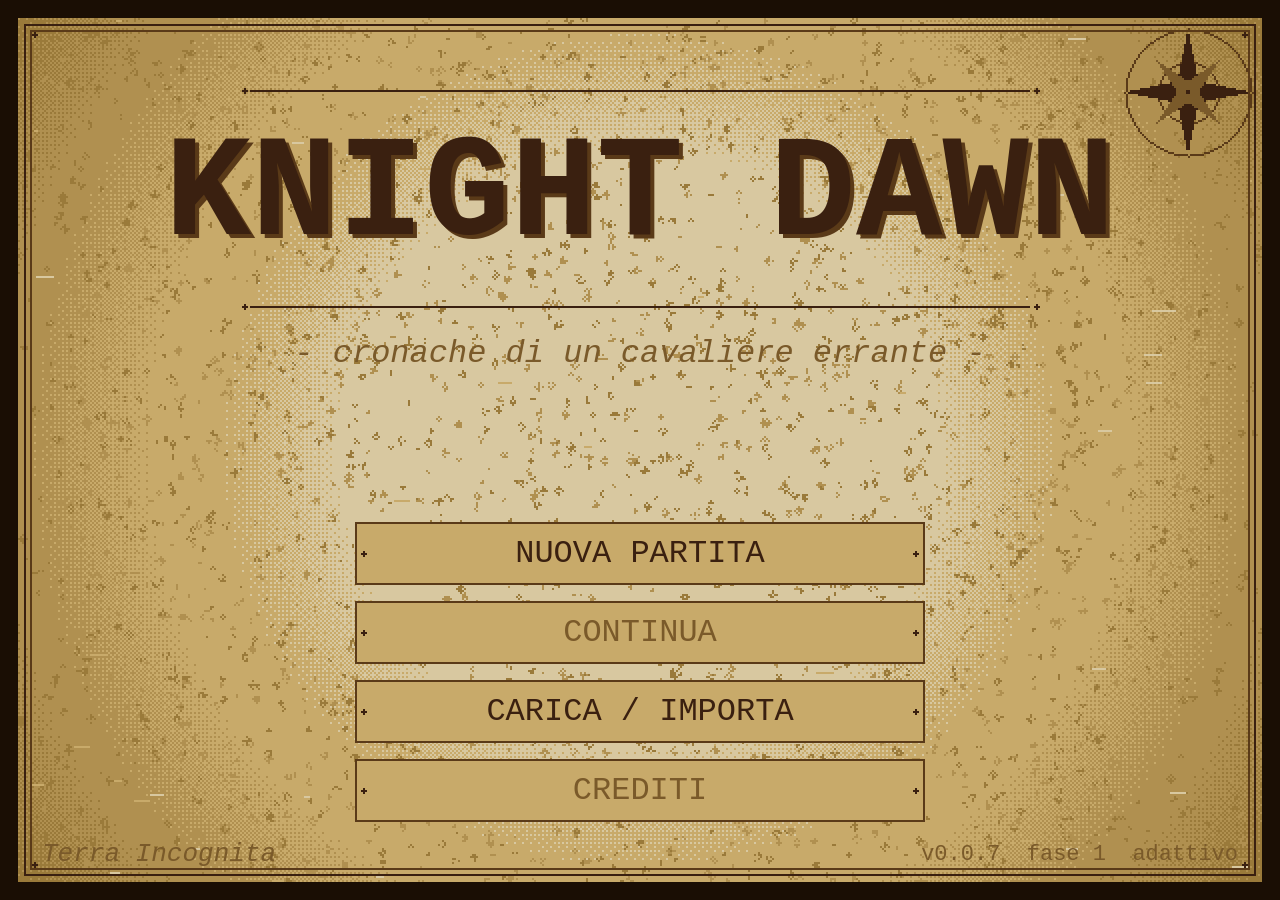
==== index.html @ 6e00544b "S4 step B: scena di combattimento (overlay 3 colonne) Aggiunge a game.js l'overlay combattimento int" ====
<!DOCTYPE html>
<html lang="it">
<head>
  <meta charset="UTF-8" />
  <meta name="viewport" content="width=device-width, initial-scale=1.0, maximum-scale=1.0, user-scalable=no, viewport-fit=cover" />
  <meta name="theme-color" content="#1a0e04" />
  <meta name="mobile-web-app-capable" content="yes" />
  <meta name="apple-mobile-web-app-capable" content="yes" />
  <meta name="apple-mobile-web-app-status-bar-style" content="black-translucent" />
  <title>Knight Dawn</title>
  <link rel="stylesheet" href="style.css" />
</head>
<body>
  <canvas id="game"></canvas>
  <script src="js/config.js"></script>
  <script src="js/tiles.js"></script>
  <script src="js/world.js"></script>
  <script src="js/renderer.js"></script>
  <script src="js/scenes.js"></script>
  <script src="js/knight.js"></script>
  <script src="js/calendar.js"></script>
  <script src="js/travel.js"></script>
  <script src="js/news.js"></script>
  <script src="js/data/enemies.js"></script>
  <script src="js/sprites.js"></script>
  <script src="js/combat.js"></script>
  <script src="js/events.js"></script>
  <script src="js/data/events_travel.js"></script>
  <script src="js/data/events_loc.js"></script>
  <script src="js/data/events_poi.js"></script>
  <script src="js/data/events_dungeon.js"></script>
  <script src="js/data/events_meteo.js"></script>
  <script src="js/data/events_stagione.js"></script>
  <script src="js/data/events_rep.js"></script>
  <script src="js/save.js"></script>
  <script src="js/saveui.js"></script>
  <script src="js/title.js"></script>
  <script src="js/game.js"></script>
  <script src="js/main.js"></script>
</body>
</html>
---- style.css ----
html, body {
  margin: 0;
  padding: 0;
  width: 100%;
  height: 100%;
  background: #1a0e04;
  overflow: hidden;
  font-family: Georgia, 'Times New Roman', serif;
  color: #c8a030;
  /* Niente evidenziazione blu/grigia al tocco su mobile */
  -webkit-tap-highlight-color: transparent;
  /* Disabilita la selezione del testo durante i tap di gioco */
  -webkit-user-select: none;
  user-select: none;
}

#game {
  display: block;
  width: 100vw;
  height: 100vh;
  image-rendering: pixelated;
  image-rendering: crisp-edges;
  cursor: default;
  /* Il canvas gestisce da sé i pointer event: niente scroll/zoom/gesture
     di sistema sopra di esso (lo zoom è già disabilitato dal viewport). */
  touch-action: none;
}
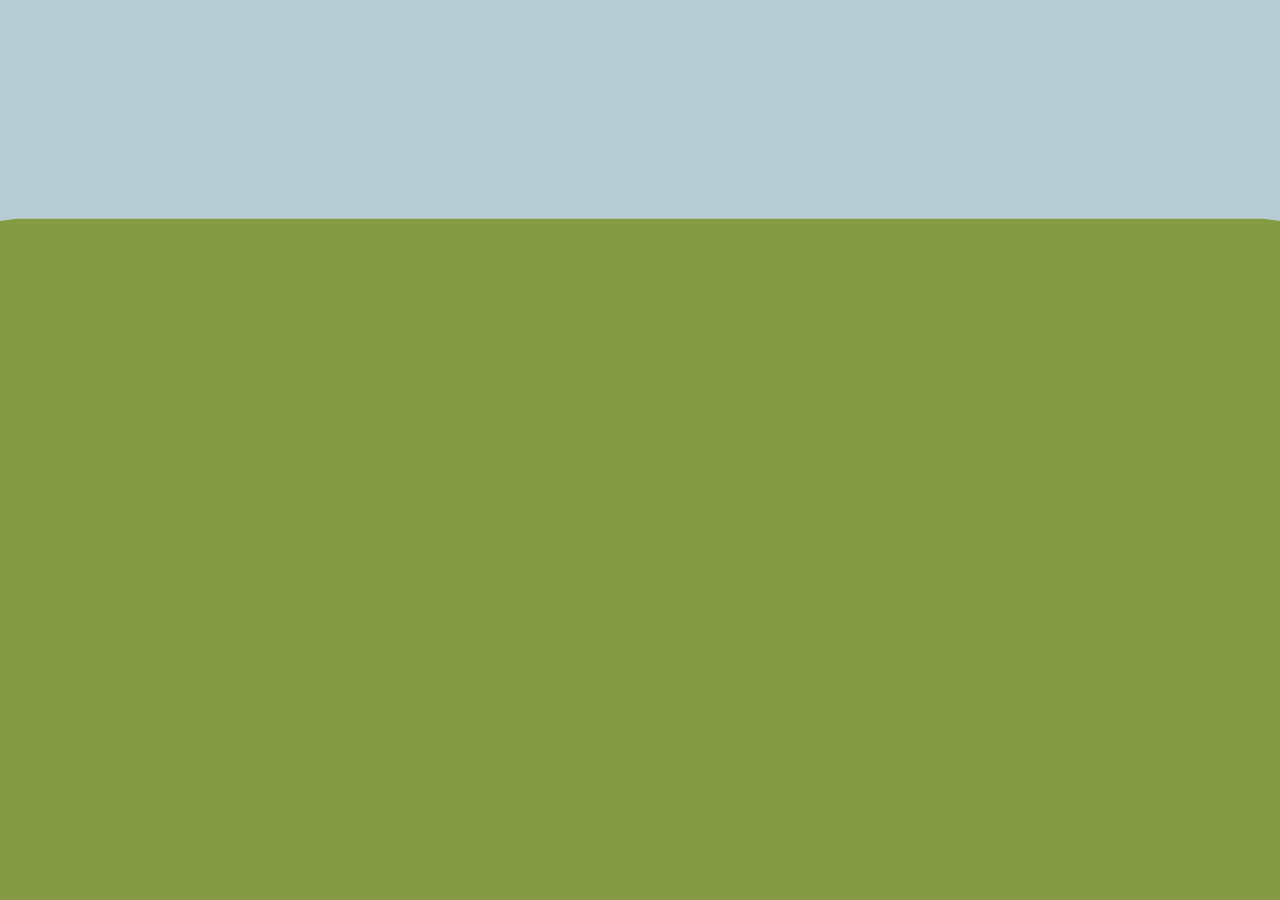
==== commit 5e049c55: "M0: pulizia della versione 2D e scheletro 3D con Three.js r187 - Rimossi i file della versione 2D (s" ====
--- a/index.html
+++ b/index.html
@@ -2,40 +2,47 @@
 <html lang="it">
 <head>
   <meta charset="UTF-8" />
-  <meta name="viewport" content="width=device-width, initial-scale=1.0, maximum-scale=1.0, user-scalable=no, viewport-fit=cover" />
-  <meta name="theme-color" content="#1a0e04" />
-  <meta name="mobile-web-app-capable" content="yes" />
-  <meta name="apple-mobile-web-app-capable" content="yes" />
-  <meta name="apple-mobile-web-app-status-bar-style" content="black-translucent" />
+  <meta name="viewport" content="width=device-width, initial-scale=1.0" />
   <title>Knight Dawn</title>
   <link rel="stylesheet" href="style.css" />
+  <script type="importmap">
+    {
+      "imports": {
+        "three": "./lib/three/three.module.js"
+      }
+    }
+  </script>
 </head>
 <body>
-  <canvas id="game"></canvas>
+  <canvas id="scena"></canvas>
+
+  <!-- Overlay HUD in HTML/CSS sopra il canvas (vuoto per ora) -->
+  <div id="hud"></div>
+
+  <!-- Contatore FPS: si mostra/nasconde con F3 -->
+  <div id="fps" hidden></div>
+
+  <!-- Logica di gioco (script classici, senza grafica): li leggono i moduli 3D come globali -->
   <script src="js/config.js"></script>
-  <script src="js/tiles.js"></script>
-  <script src="js/world.js"></script>
-  <script src="js/renderer.js"></script>
-  <script src="js/scenes.js"></script>
   <script src="js/knight.js"></script>
   <script src="js/calendar.js"></script>
-  <script src="js/travel.js"></script>
   <script src="js/news.js"></script>
   <script src="js/data/enemies.js"></script>
-  <script src="js/sprites.js"></script>
   <script src="js/combat.js"></script>
   <script src="js/events.js"></script>
+  <script src="js/data/events_veglia.js"></script>
   <script src="js/data/events_travel.js"></script>
   <script src="js/data/events_loc.js"></script>
+  <script src="js/data/events_castello.js"></script>
   <script src="js/data/events_poi.js"></script>
   <script src="js/data/events_dungeon.js"></script>
   <script src="js/data/events_meteo.js"></script>
   <script src="js/data/events_stagione.js"></script>
   <script src="js/data/events_rep.js"></script>
+  <script src="js/data/items.js"></script>
   <script src="js/save.js"></script>
-  <script src="js/saveui.js"></script>
-  <script src="js/title.js"></script>
-  <script src="js/game.js"></script>
-  <script src="js/main.js"></script>
+
+  <!-- Motore 3D -->
+  <script type="module" src="js/3d/main.js"></script>
 </body>
 </html>
--- a/style.css
+++ b/style.css
@@ -3,25 +3,39 @@
   padding: 0;
   width: 100%;
   height: 100%;
+  overflow: hidden;
   background: #1a0e04;
-  overflow: hidden;
   font-family: Georgia, 'Times New Roman', serif;
   color: #c8a030;
-  /* Niente evidenziazione blu/grigia al tocco su mobile */
-  -webkit-tap-highlight-color: transparent;
-  /* Disabilita la selezione del testo durante i tap di gioco */
-  -webkit-user-select: none;
-  user-select: none;
 }
 
-#game {
+/* Canvas WebGL a schermo intero */
+#scena {
+  position: fixed;
+  inset: 0;
   display: block;
   width: 100vw;
   height: 100vh;
-  image-rendering: pixelated;
-  image-rendering: crisp-edges;
-  cursor: default;
-  /* Il canvas gestisce da sé i pointer event: niente scroll/zoom/gesture
-     di sistema sopra di esso (lo zoom è già disabilitato dal viewport). */
-  touch-action: none;
 }
+
+/* Overlay HUD: sopra il canvas, non intercetta il mouse (i singoli pannelli lo riattiveranno) */
+#hud {
+  position: fixed;
+  inset: 0;
+  pointer-events: none;
+}
+
+/* Contatore FPS (F3) */
+#fps {
+  position: fixed;
+  top: 8px;
+  left: 8px;
+  padding: 2px 8px;
+  background: rgba(26, 14, 4, 0.7);
+  color: #d8c8a0;
+  font: 12px/1.6 ui-monospace, Consolas, monospace;
+  border-radius: 3px;
+  pointer-events: none;
+}
+
+#fps[hidden] { display: none; }
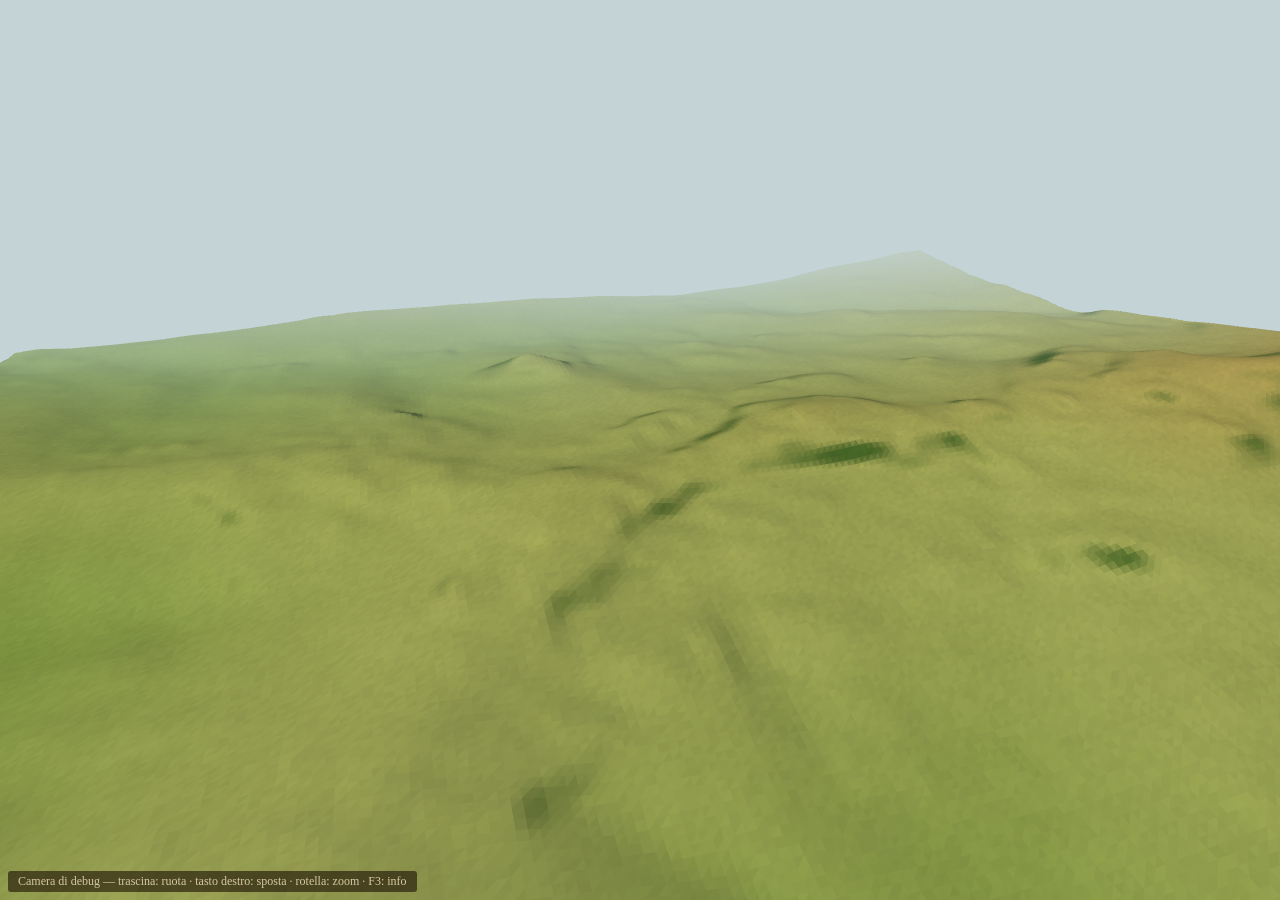
==== commit 7c0468a1: "M1: terreno reale di Tavullia (Copernicus GLO-30), camera di debug, script DEM - js/3d/terrain.js: c" ====
--- a/index.html
+++ b/index.html
@@ -8,7 +8,8 @@
   <script type="importmap">
     {
       "imports": {
-        "three": "./lib/three/three.module.js"
+        "three": "./lib/three/three.module.js",
+        "three/addons/": "./lib/three/addons/"
       }
     }
   </script>
@@ -16,7 +17,7 @@
 <body>
   <canvas id="scena"></canvas>
 
-  <!-- Overlay HUD in HTML/CSS sopra il canvas (vuoto per ora) -->
+  <!-- Overlay HUD in HTML/CSS sopra il canvas -->
   <div id="hud"></div>
 
   <!-- Contatore FPS: si mostra/nasconde con F3 -->
--- a/style.css
+++ b/style.css
@@ -35,7 +35,34 @@
   color: #d8c8a0;
   font: 12px/1.6 ui-monospace, Consolas, monospace;
   border-radius: 3px;
+  white-space: pre;
   pointer-events: none;
 }
 
 #fps[hidden] { display: none; }
+
+/* Avvisi nel HUD (es. terreno procedurale di riserva) */
+#hud .avviso {
+  position: absolute;
+  top: 8px;
+  left: 50%;
+  transform: translateX(-50%);
+  padding: 6px 14px;
+  background: rgba(30, 16, 8, 0.85);
+  border: 1px solid #8a6030;
+  color: #c87020;
+  font-size: 14px;
+  border-radius: 3px;
+}
+
+/* Riga di aiuto dei comandi */
+#hud .aiuto {
+  position: absolute;
+  bottom: 8px;
+  left: 8px;
+  padding: 3px 10px;
+  background: rgba(26, 14, 4, 0.6);
+  color: #d8c8a0;
+  font-size: 12px;
+  border-radius: 3px;
+}
